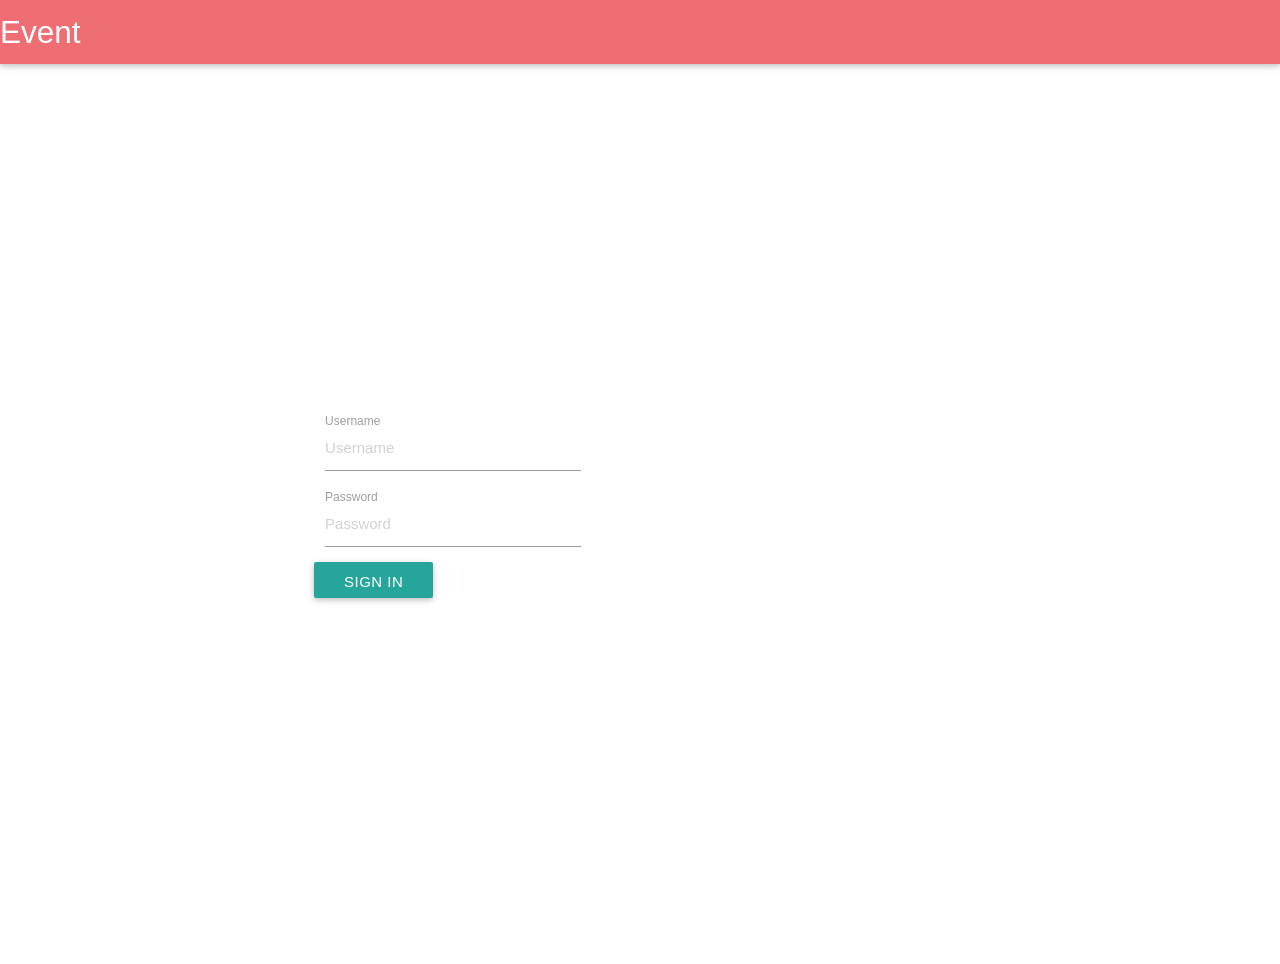
==== index.html @ 4f6de707 "Sign in page added." ====
<!DOCTYPE html>
<html style="height:100%">

<head>
    <!--Import Google Icon Font-->
    <link href="http://fonts.googleapis.com/icon?family=Material+Icons" rel="stylesheet">
    <!--Import materialize.css-->
    <link type="text/css" rel="stylesheet" href="css/materialize.min.css" media="screen,projection" />

    <link type="text/css" rel="stylesheet" href="css/custom.css" media="screen,projection" />

    <!--Let browser know website is optimized for mobile-->
    <meta name="viewport" content="width=device-width, initial-scale=1.0" />
</head>

<body style="height:100%">
    <header>
        <nav>
            <div class="nav-wrapper">
                <a href="#!" class="brand-logo">Event</a>
            </div>
        </nav>
    </header>
    <main style="height:100%">
        <div class="container valign-wrapper" style="height:100%">
        <form method="POST">
            <div class="container">
                <div class="container">
                    <div class="row">

                        <div class="input-field col s12">
                            <input type="text" placeholder="Username" id="loginUsername" required>
                            <label for="loginUsername">Username</label>
                        </div>

                        <div class="input-field col s12">
                            <input type="password" placeholder="Password" id="loginPassword" required>
                            <label for="loginPassword">Password</label>
                        </div>

                        <a class="waves-effect waves-light btn" onclick="login()"><i class="fa fa-sign-in"></i>Sign In</a>
                    </div>
                </div>
            </div>
        </form>
        </div>
    </main>
    <!--Import jQuery before materialize.js-->
    <script type="text/javascript" src="js/jquery-2.1.3.js"></script>
    <script type="text/javascript" src="js/materialize.min.js"></script>
    <script type="text/javascript" src="js/login.js"></script>
</body>

</html>
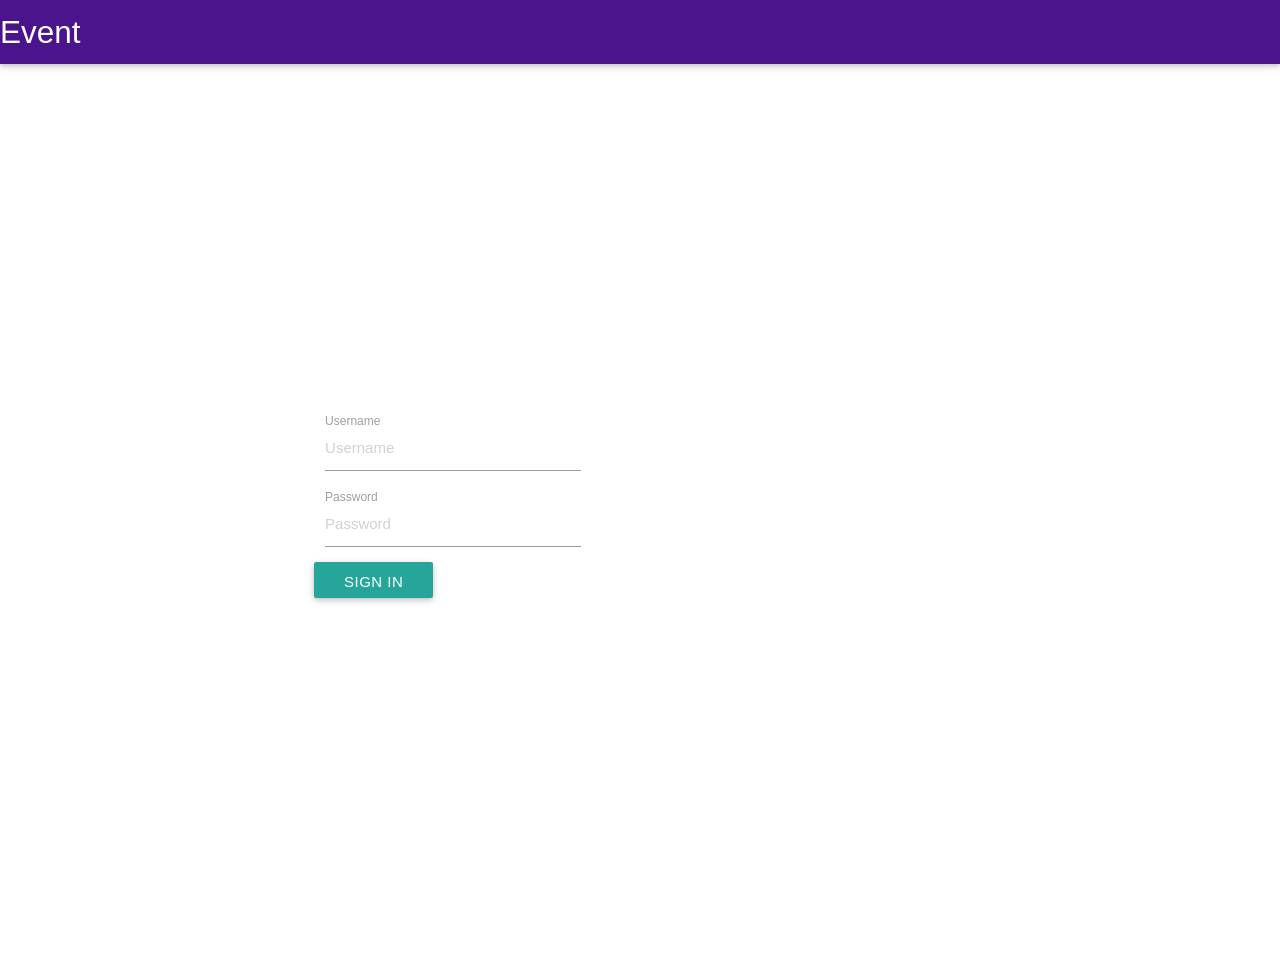
==== commit 2e6c6a8d: "Login page optimized and color changed." ====
--- a/index.html
+++ b/index.html
@@ -16,7 +16,7 @@
 <body style="height:100%">
     <header>
         <nav>
-            <div class="nav-wrapper">
+            <div class="nav-wrapper purple darken-4">
                 <a href="#!" class="brand-logo">Event</a>
             </div>
         </nav>
